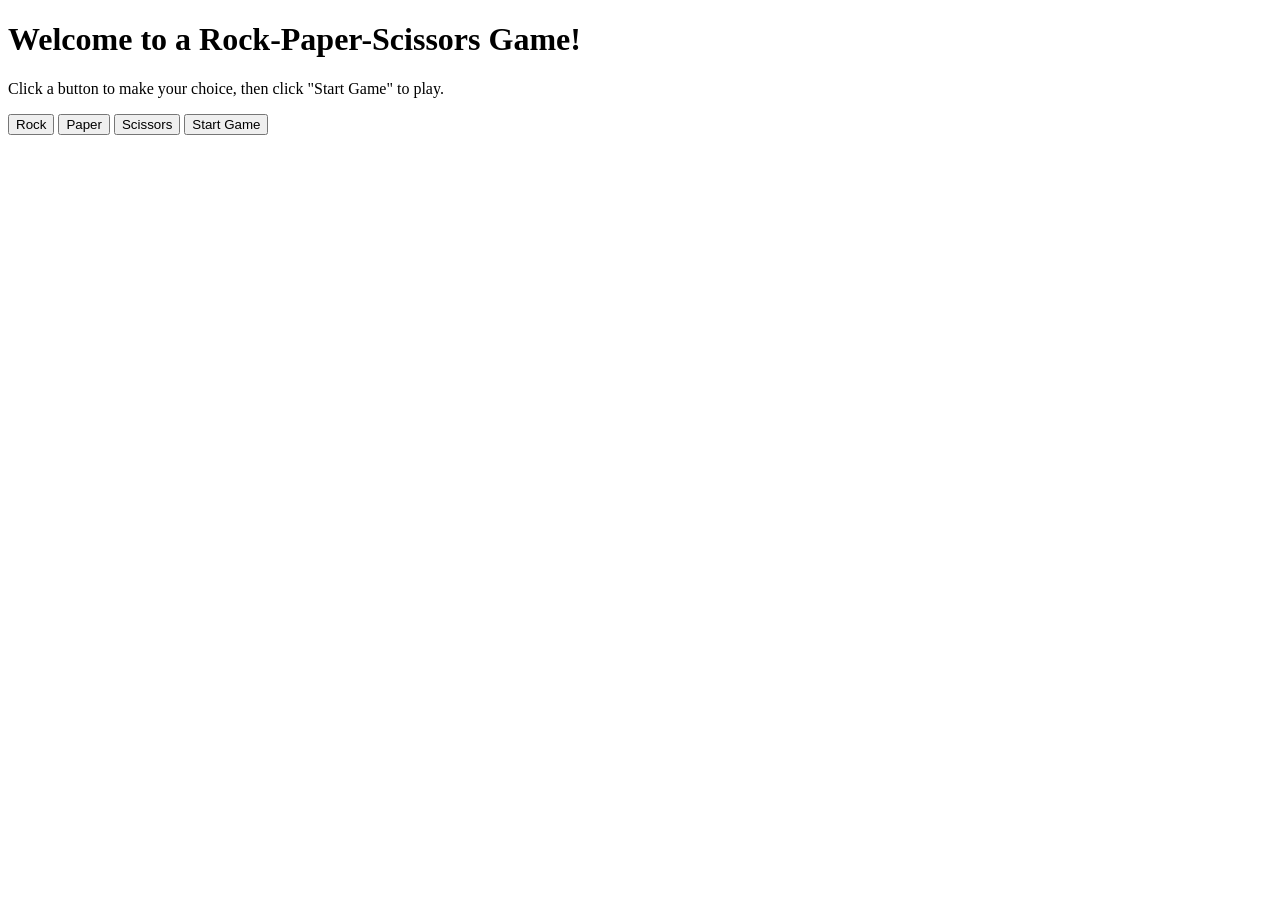
==== index.html @ 7ca1f2f7 "Add files via upload" ====
<!DOCTYPE html>
<html lang="en">

<head>
    <meta charset="UTF-8">
    <meta name="viewport" content="width=device-width, initial-scale=1.0">
    <title>Game</title>
</head>

<body>
    <h1>Welcome to a Rock-Paper-Scissors Game!</h1>
    <p>Click a button to make your choice, then click "Start Game" to play.</p>
    
    <button id="rock-button">Rock</button>
    <button id="paper-button">Paper</button>
    <button id="scissors-button">Scissors</button>
    <button id="start-button">Start Game</button>

    <p id="result"></p>
    <span id="player-score"></span>
    <span id="opponent-score"></span>

    <script src="scripts/game-logic.js"></script>
</body>

</html>
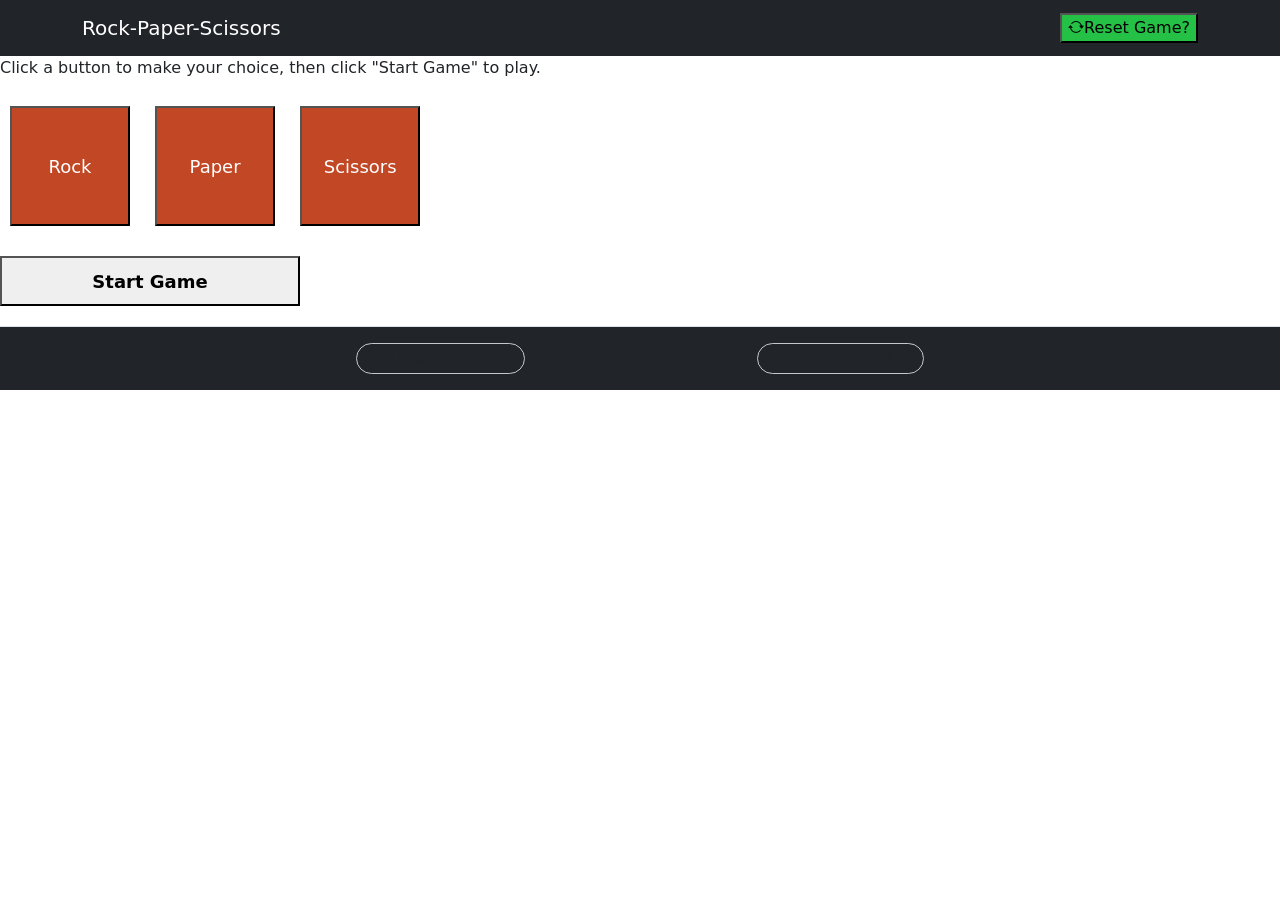
==== commit e6e13adf: "Add files via upload" ====
--- a/index.html
+++ b/index.html
@@ -5,22 +5,56 @@
     <meta charset="UTF-8">
     <meta name="viewport" content="width=device-width, initial-scale=1.0">
     <title>Game</title>
+    <link href="styles/game-style.css" rel="stylesheet">
 </head>
 
 <body>
-    <h1>Welcome to a Rock-Paper-Scissors Game!</h1>
+    <nav class="navbar navbar-expand-lg navbar-dark bg-dark">
+        <div class="container">
+            <a class="navbar-brand">Rock-Paper-Scissors</a>
+            <button class="bi bi-arrow-repeat" id="reset-button">Reset Game?</button>
+        </div>
+    </nav>
     <p>Click a button to make your choice, then click "Start Game" to play.</p>
     
-    <button id="rock-button">Rock</button>
-    <button id="paper-button">Paper</button>
-    <button id="scissors-button">Scissors</button>
+    <button class="play-button" id="rock-button">Rock</button>
+    <button class="play-button" id="paper-button">Paper</button>
+    <button class="play-button" id="scissors-button">Scissors</button>
+    <div></div>
     <button id="start-button">Start Game</button>
 
     <p id="result"></p>
     <span id="player-score"></span>
     <span id="opponent-score"></span>
+   
+   
+   
+    <footer class="mt-auto py-3 bg-dark border-top sticky-bottom">
+    <div class="container">
+      <div class="d-flex justify-content-center align-items-center gap-4 small text-muted flex-wrap">
+
+        <a href="https://github.com/ajguerrero39-hub/game"
+          class="text-decoration-none text-muted border border-secondary-subtle rounded-pill px-3 py-1" target="_blank">
+          &lt; <i class="bi bi-github"></i> source code &gt;
+        </a>
+
+        <span>
+          &copy; 2026 Anthony Guerrero
+        </span>
+
+        <a href="https://github.com/ajguerrero39-hub"
+          class="text-decoration-none text-muted border border-secondary-subtle rounded-pill px-3 py-1" target="_blank">
+          <i class="bi bi-github"></i>
+          <i class="bi bi-person-circle"></i>
+          GitHub Profile
+        </a>
+
+      </div>
+    </div>
+  </footer>
 
     <script src="scripts/game-logic.js"></script>
+    
 </body>
 
 </html>
--- a/styles/game-style.css
+++ b/styles/game-style.css
@@ -0,0 +1,33 @@
+@import url('https://cdn.jsdelivr.net/npm/bootstrap@5.2.3/dist/css/bootstrap.min.css');
+@import url("https://cdn.jsdelivr.net/npm/bootstrap-icons@1.13.1/font/bootstrap-icons.min.css");
+
+#result {
+    font-size: 24px;
+    font-weight: bold;
+    margin-top: 20px;
+        
+}
+.play-button {
+    width: 120px;
+    height: 120px;
+    font-size: 18px;
+    color: white;
+    margin: 10px;
+    background-color: rgb(193, 71, 37);
+}
+#start-button {
+    width: 300px;
+    height: 50px;
+    font-size: 18px;
+    font-weight: bold;
+    margin-top: 20px;
+    
+}
+
+#reset-button {
+    background-color: rgb(37, 193, 71);
+}
+#reset-button:hover {
+    background-color: rgb(154, 5, 5);
+    color: white;
+}
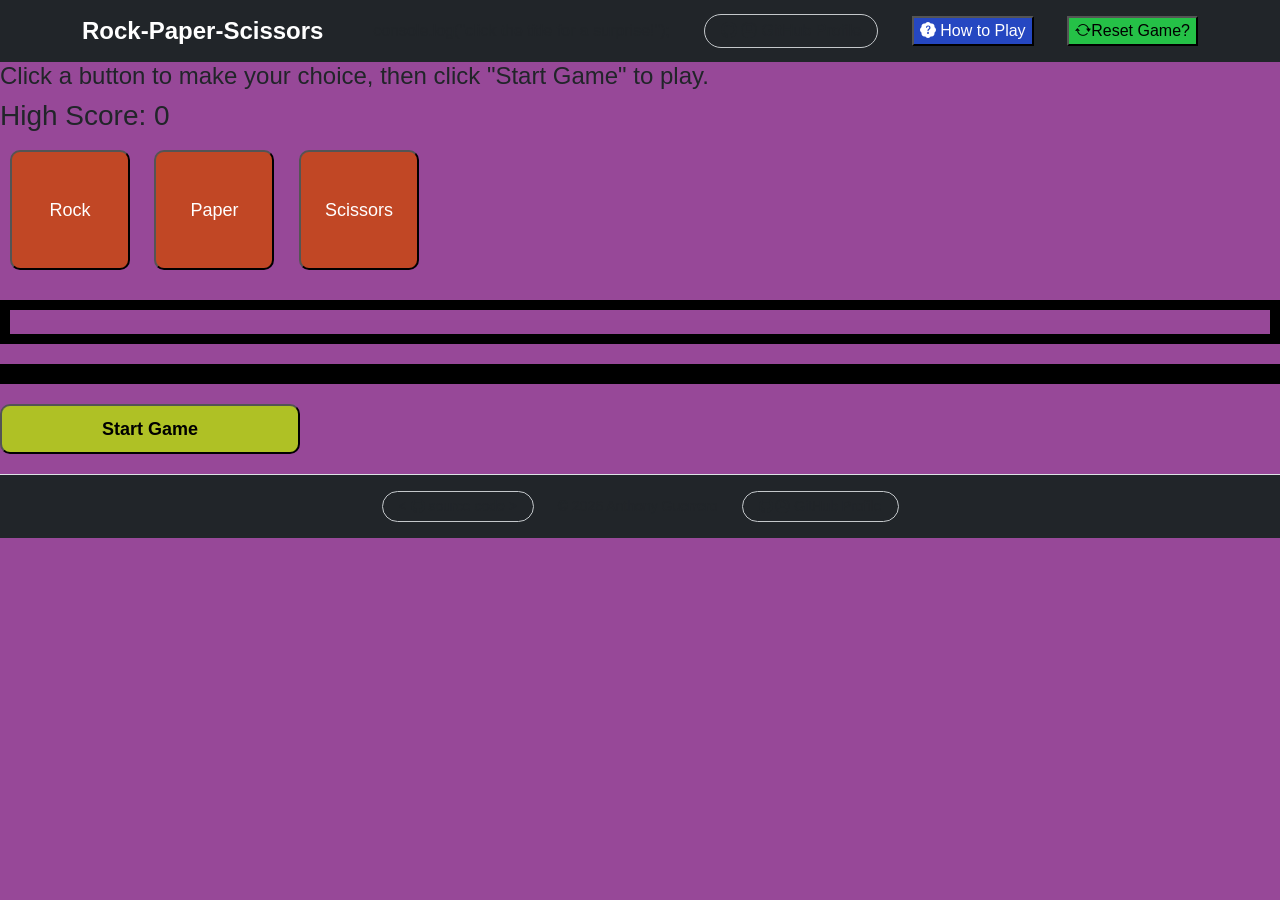
==== commit cae3fd96: "Add files via upload" ====
--- a/index.html
+++ b/index.html
@@ -2,34 +2,52 @@
 <html lang="en">
 
 <head>
-    <meta charset="UTF-8">
-    <meta name="viewport" content="width=device-width, initial-scale=1.0">
-    <title>Game</title>
-    <link href="styles/game-style.css" rel="stylesheet">
+  <meta charset="UTF-8">
+  <meta name="viewport" content="width=device-width, initial-scale=1.0">
+  <title>Rock-Paper-Scissors</title>
+  <link href="styles/game-style.css" rel="stylesheet">
 </head>
 
 <body>
-    <nav class="navbar navbar-expand-lg navbar-dark bg-dark">
-        <div class="container">
-            <a class="navbar-brand">Rock-Paper-Scissors</a>
-            <button class="bi bi-arrow-repeat" id="reset-button">Reset Game?</button>
-        </div>
-    </nav>
-    <p>Click a button to make your choice, then click "Start Game" to play.</p>
-    
-    <button class="play-button" id="rock-button">Rock</button>
-    <button class="play-button" id="paper-button">Paper</button>
-    <button class="play-button" id="scissors-button">Scissors</button>
-    <div></div>
-    <button id="start-button">Start Game</button>
+  <nav class="navbar navbar-expand-lg navbar-dark bg-dark">
+    <div class="container">
+      <a id="easter-egg" class="navbar-brand">Rock-Paper-Scissors</a>
+      console.log("click the title for a surprise!");
+      <a href="https://github.com/ajguerrero39-hub"
+          class="text-decoration-none text-muted border border-secondary-subtle rounded-pill px-3 py-1" target="_blank">
+          <i class="bi bi-github"></i>
+          <i class="bi bi-person-circle"></i>
+          GitHub Profile
+        </a>
+        <button  class="bi bi-patch-question-fill" id="how-to-play-button"> How to Play</button>
+      <button class="bi bi-arrow-repeat" id="reset-button">Reset Game?</button>
+      
+    </div>
+  </nav>
+  <h4 id="instructions">Click a button to make your choice, then click "Start Game" to play.</h4>
+  <h3 id ="high-score">High Score: 0</h3>
 
-    <p id="result"></p>
-    <span id="player-score"></span>
-    <span id="opponent-score"></span>
-   
-   
-   
-    <footer class="mt-auto py-3 bg-dark border-top sticky-bottom">
+  <button class="play-button" id="rock-button">Rock</button>
+  <button class="play-button" id="paper-button">Paper</button>
+  <button class="play-button" id="scissors-button">Scissors</button>
+  <div id="game-area"><form>
+    <img id="rock-img">
+    <img id="paper-img">
+    <img id="scissors-img">
+  </form></div>
+  <div id="game-area">
+    <img id=opponent-choice-img>
+  </div>
+  <button id="start-button">Start Game</button>
+
+
+  <p id="result"></p>
+  <span id="player-score"></span>
+  <span id="opponent-score"></span>
+
+
+
+  <footer class="mt-auto py-3 bg-dark border-top sticky-bottom">
     <div class="container">
       <div class="d-flex justify-content-center align-items-center gap-4 small text-muted flex-wrap">
 
@@ -53,8 +71,6 @@
     </div>
   </footer>
 
-    <script src="scripts/game-logic.js"></script>
-    
 </body>
 
 </html>
--- a/styles/game-style.css
+++ b/styles/game-style.css
@@ -1,11 +1,14 @@
 @import url('https://cdn.jsdelivr.net/npm/bootstrap@5.2.3/dist/css/bootstrap.min.css');
 @import url("https://cdn.jsdelivr.net/npm/bootstrap-icons@1.13.1/font/bootstrap-icons.min.css");
+@import url('https://fonts.googleapis.com/css2?family=Roboto+Mono:wght@400;700&family=Rubik+Mono+One&display=swap');
+body {
+    font-family: 'Comic Sans MS', cursive, sans-serif;
+}
 
 #result {
     font-size: 24px;
     font-weight: bold;
     margin-top: 20px;
-        
 }
 .play-button {
     width: 120px;
@@ -14,6 +17,15 @@
     color: white;
     margin: 10px;
     background-color: rgb(193, 71, 37);
+    border-radius: 10px;
+}
+#how-to-play-button {
+    background-color: rgb(37, 71, 193);
+    color: white;
+}
+#how-to-play-button:hover {
+    background-color: rgb(3, 35, 153);
+    color: white;
 }
 #start-button {
     width: 300px;
@@ -21,13 +33,35 @@
     font-size: 18px;
     font-weight: bold;
     margin-top: 20px;
-    
+    background-color: rgb(175, 193, 37);
+    border-radius: 10px;
 }
-
+.play-button:hover {
+    background-color: rgb(193, 37, 71);
+    color: white;
+}
+.navbar-brand {
+    font-size: 24px;
+    font-weight: bold;
+}
 #reset-button {
     background-color: rgb(37, 193, 71);
 }
 #reset-button:hover {
     background-color: rgb(154, 5, 5);
     color: white;
+}
+#start-button:hover {
+    background-color: rgb(5, 154, 104);
+    color: white;
+}
+body {
+    background-color: rgb(151, 72, 152);
+}
+#game-area {
+    display: flex;
+    justify-content: center;
+    align-items: center;
+    margin-top: 20px;
+    border: 10px solid black;
 }
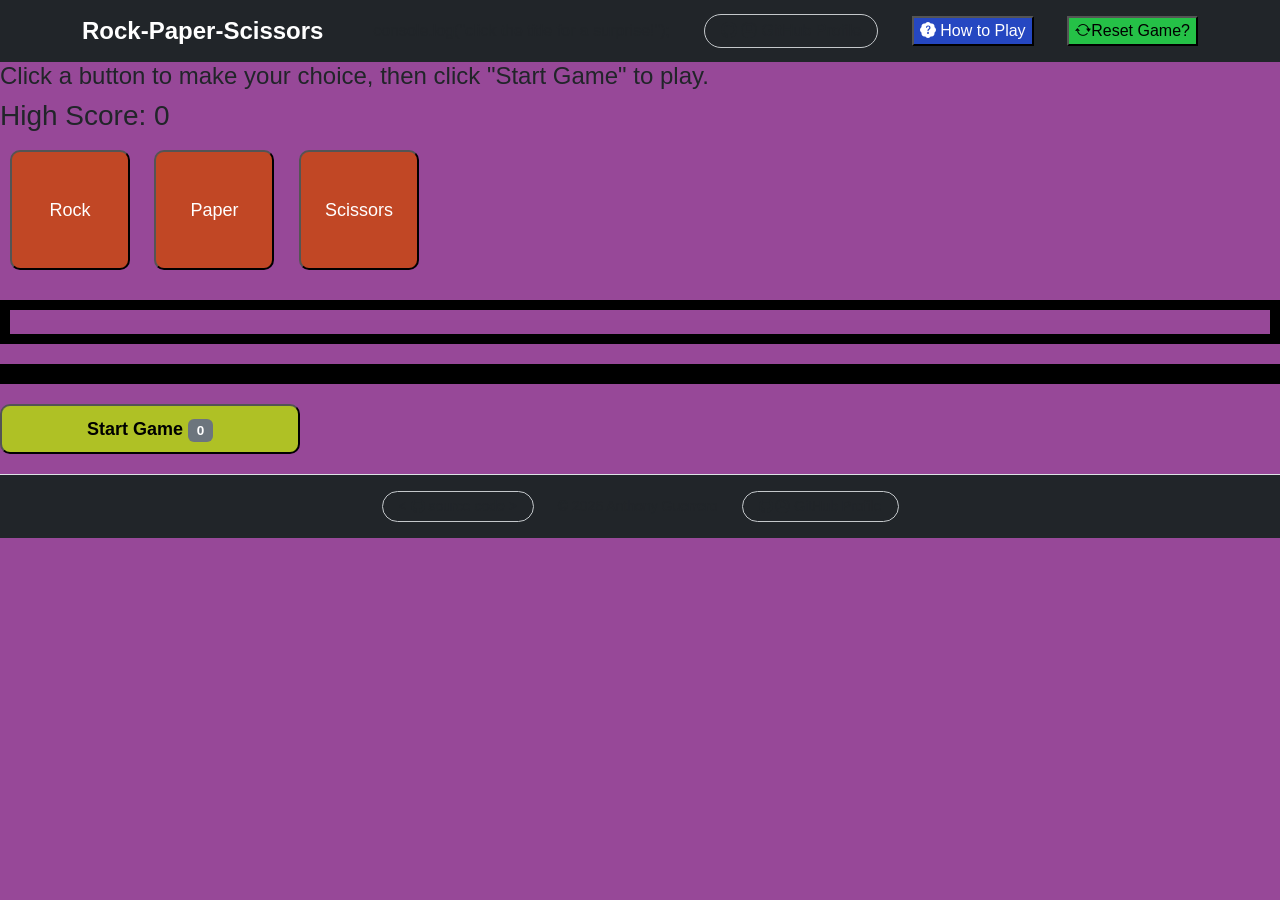
==== commit 0a792bf5: "Add files via upload" ====
--- a/index.html
+++ b/index.html
@@ -31,14 +31,14 @@
   <button class="play-button" id="paper-button">Paper</button>
   <button class="play-button" id="scissors-button">Scissors</button>
   <div id="game-area"><form>
-    <img id="rock-img">
-    <img id="paper-img">
-    <img id="scissors-img">
+    <img id="rock-img" src="" alt="">
+    <img id="paper-img" src="" alt="">
+    <img id="scissors-img" src="" alt="">
   </form></div>
-  <div id="game-area">
-    <img id=opponent-choice-img>
+  <div id="opp-game-area">
+    <img id="opponent-choice-img" src="" alt="">
   </div>
-  <button id="start-button">Start Game</button>
+  <button id="start-button">Start Game <span id="game-count" class="badge text-bg-secondary">0</span></button>
 
 
   <p id="result"></p>
@@ -70,7 +70,7 @@
       </div>
     </div>
   </footer>
-
+  <script src="scripts/game-logic.js"></script>
 </body>
 
 </html>
--- a/styles/game-style.css
+++ b/styles/game-style.css
@@ -64,4 +64,11 @@
     align-items: center;
     margin-top: 20px;
     border: 10px solid black;
+}
+#opp-game-area {
+    display: flex;
+    justify-content: center;
+    align-items: center;
+    margin-top: 20px;
+    border: 10px solid black;
 }
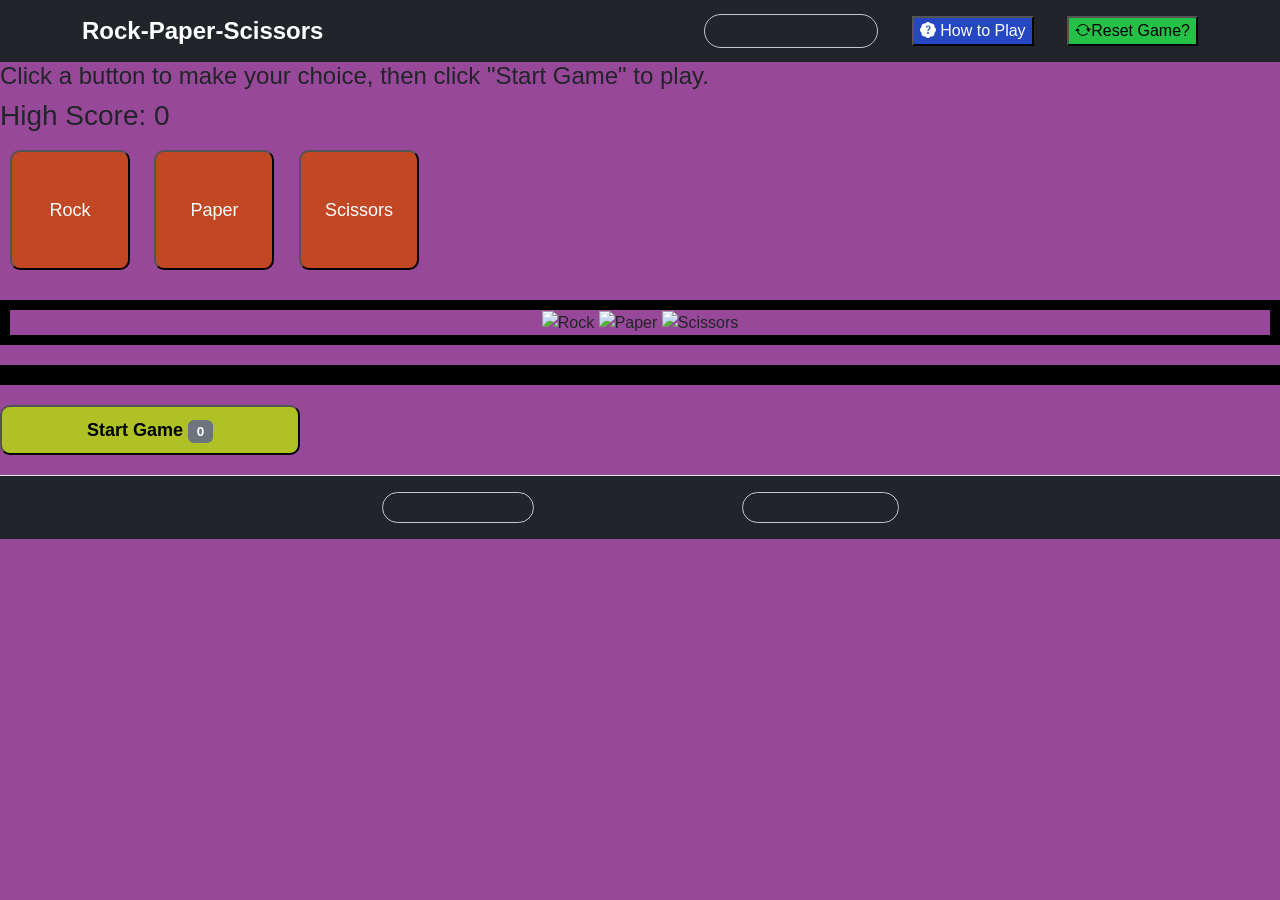
==== commit c4b7e28a: "Add files via upload" ====
--- a/index.html
+++ b/index.html
@@ -31,12 +31,12 @@
   <button class="play-button" id="paper-button">Paper</button>
   <button class="play-button" id="scissors-button">Scissors</button>
   <div id="game-area"><form>
-    <img id="rock-img" src="" alt="">
-    <img id="paper-img" src="" alt="">
-    <img id="scissors-img" src="" alt="">
+    <img id="rock-img" src = "rock.png" alt="Rock">
+    <img id="paper-img" src = "paper.png" alt="Paper">
+    <img id="scissors-img" src = "scissors.png" alt="Scissors">
   </form></div>
   <div id="opp-game-area">
-    <img id="opponent-choice-img" src="" alt="">
+    <img id="opponent-choice-img" alt="">
   </div>
   <button id="start-button">Start Game <span id="game-count" class="badge text-bg-secondary">0</span></button>
 
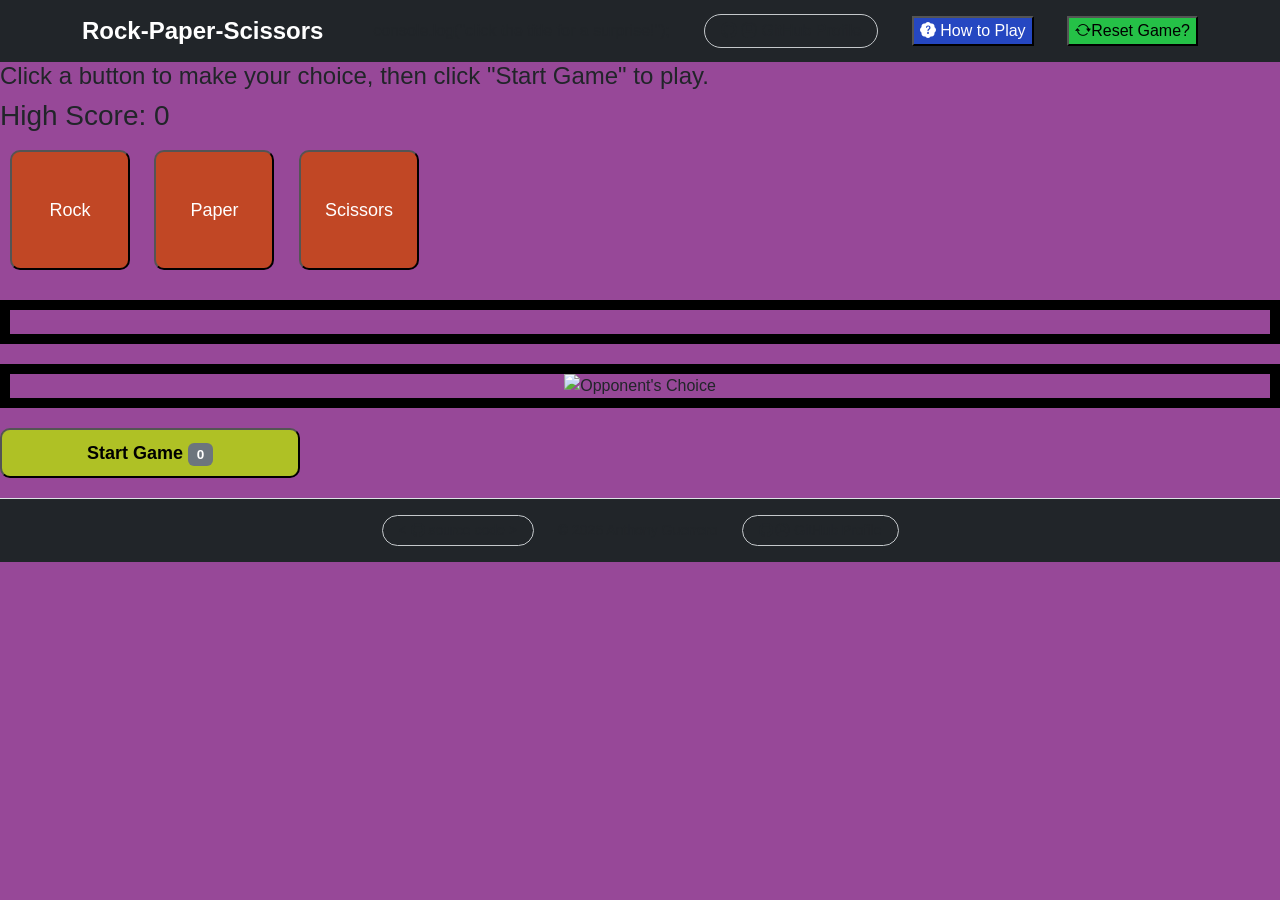
==== commit 74a788a3: "Add files via upload" ====
--- a/index.html
+++ b/index.html
@@ -31,12 +31,12 @@
   <button class="play-button" id="paper-button">Paper</button>
   <button class="play-button" id="scissors-button">Scissors</button>
   <div id="game-area"><form>
-    <img id="rock-img" src = "rock.png" alt="Rock">
-    <img id="paper-img" src = "paper.png" alt="Paper">
-    <img id="scissors-img" src = "scissors.png" alt="Scissors">
+    <img id="rock-img" src = "rock.png" alt="">
+    <img id="paper-img" src = "paper.png" alt="">
+    <img id="scissors-img" src = "scissors.png" alt="">
   </form></div>
   <div id="opp-game-area">
-    <img id="opponent-choice-img" alt="">
+    <img id="opponent-choice-img" src="opponent-choice.png" alt="Opponent's Choice">
   </div>
   <button id="start-button">Start Game <span id="game-count" class="badge text-bg-secondary">0</span></button>
 
